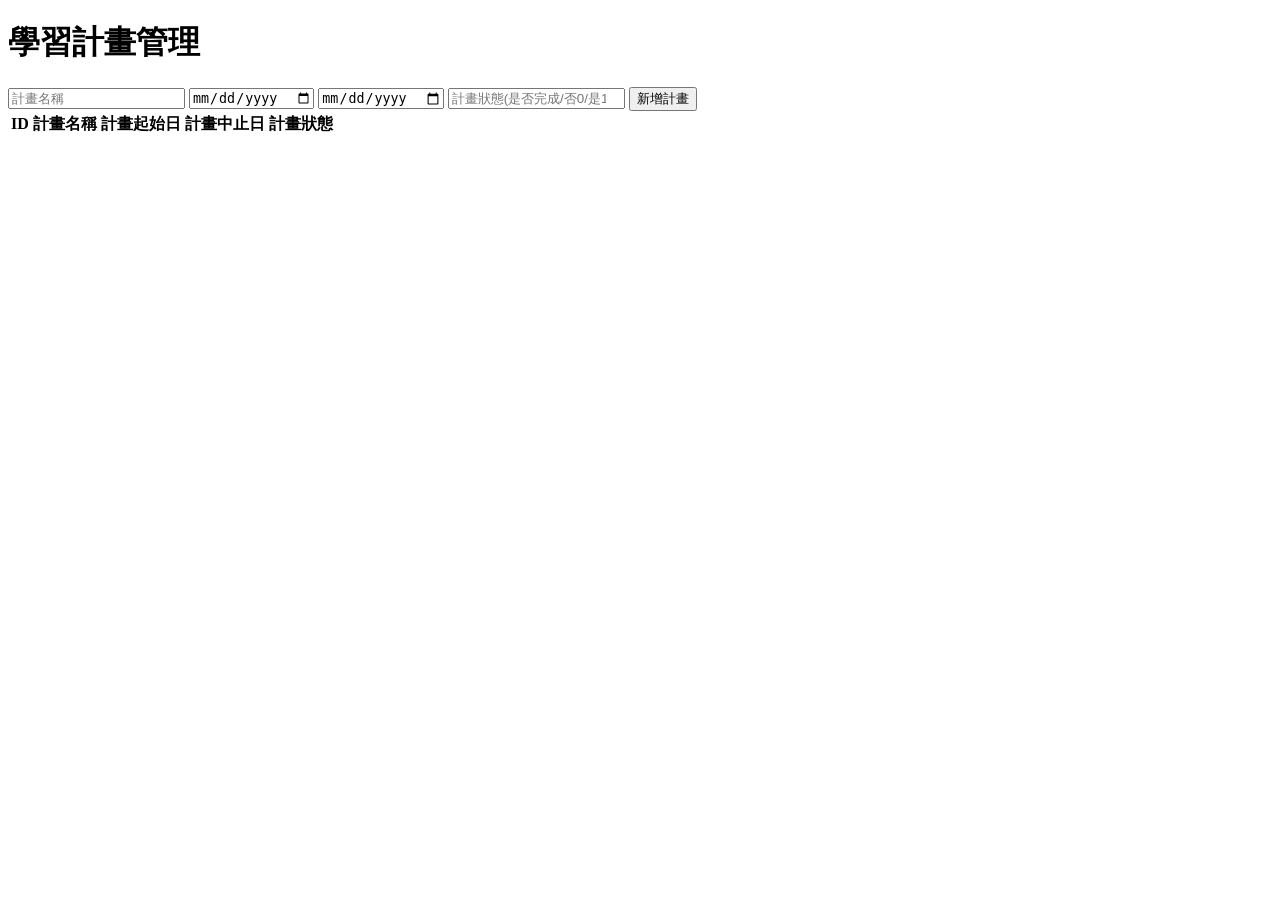
==== src/main/resources/static/index.html @ 2fe512c7 "1.修改Controller中的CRUD路徑。2.修改POST與DELETE的回傳HTTPStatus。3.新增簡易前端網頁。4.新增JavaScript檔案 - api.js:前端可向後端發出請求並" ====
<!DOCTYPE html>
<html lang="zh-TW">
<head>
    <meta charset="UTF-8">
    <title>學習計畫管理</title>
    <link rel="stylesheet" href="css/style.css">
</head>
<body>
    <h1>學習計畫管理</h1>

    <form id="plan-form">
        <input id="plan-title"    type="text"
               placeholder="計畫名稱"                  required>
        <input id="plan-start"    type="date"
               placeholder="計畫起始日"                required>
        <input id="plan-end"      type="date"
               placeholder="計畫中止日"                required>
        <input id="plan-state"    type="number"
               placeholder="計畫狀態(是否完成/否0/是1)"  required>
        <button type="submit">新增計畫</button>
    </form>

    <table>
        <thead>
            <tr>
                <th>ID</th>
                <th>計畫名稱</th>
                <th>計畫起始日</th>
                <th>計畫中止日</th>
                <th>計畫狀態</th>
            </tr>
        </thead>
        <tbody id="plan-list"></tbody>
    </table>

    <script src="js/api.js"></script>
    <script src="js/app.js"></script>

</body>
</html>
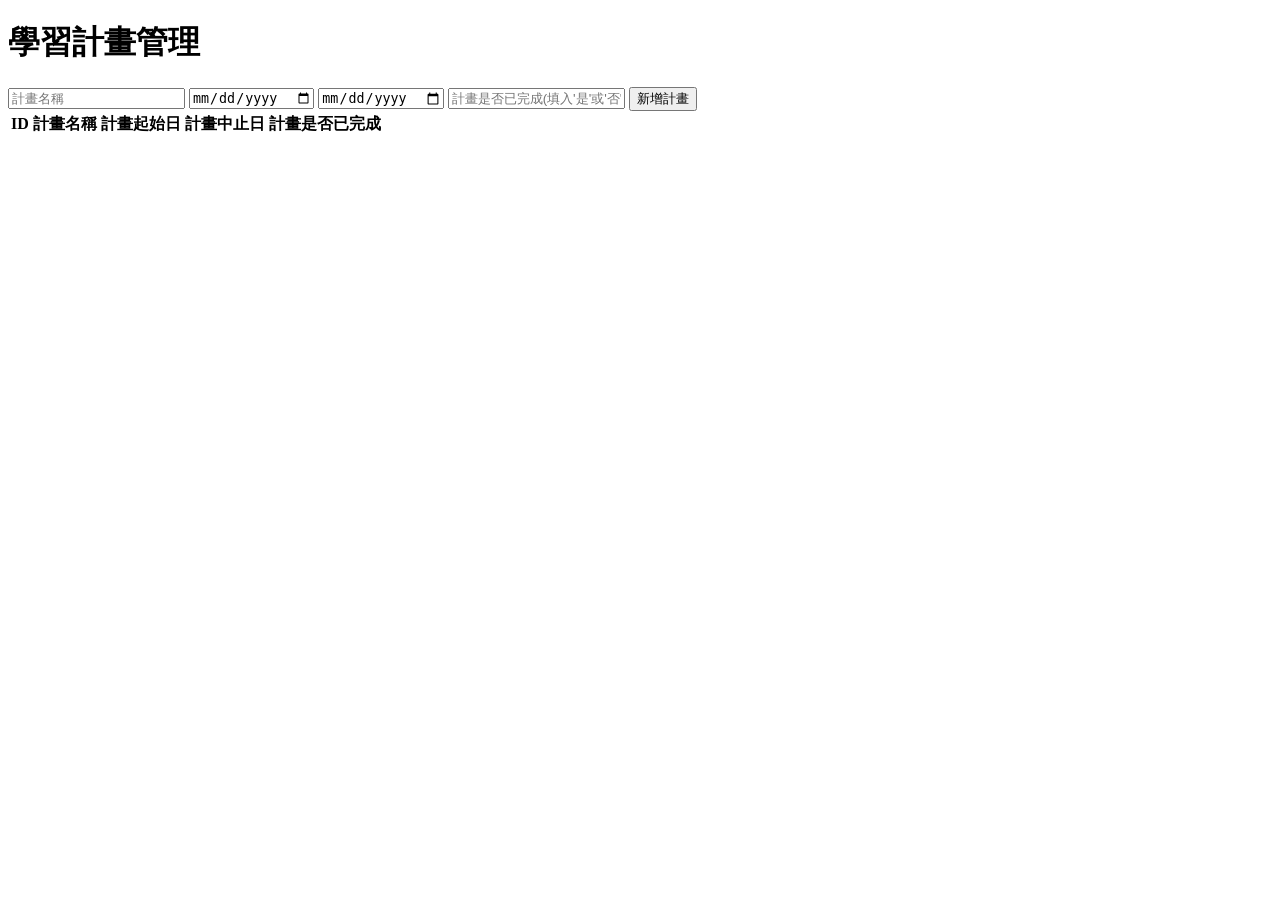
==== commit cbd580b6: "1.新增「查詢所有計畫」功能。2.撰寫並確認app.js的「查詢所有計畫」與「新增計畫」功能正常。" ====
--- a/src/main/resources/static/index.html
+++ b/src/main/resources/static/index.html
@@ -9,14 +9,14 @@
     <h1>學習計畫管理</h1>
 
     <form id="plan-form">
-        <input id="plan-title"    type="text"
+        <input id="plan-name"    type="text"
                placeholder="計畫名稱"                  required>
         <input id="plan-start"    type="date"
                placeholder="計畫起始日"                required>
         <input id="plan-end"      type="date"
                placeholder="計畫中止日"                required>
-        <input id="plan-state"    type="number"
-               placeholder="計畫狀態(是否完成/否0/是1)"  required>
+        <input id="plan-state"    type="text"
+               placeholder="計畫是否已完成(填入'是'或'否')"  required>
         <button type="submit">新增計畫</button>
     </form>
 
@@ -27,7 +27,7 @@
                 <th>計畫名稱</th>
                 <th>計畫起始日</th>
                 <th>計畫中止日</th>
-                <th>計畫狀態</th>
+                <th>計畫是否已完成</th>
             </tr>
         </thead>
         <tbody id="plan-list"></tbody>
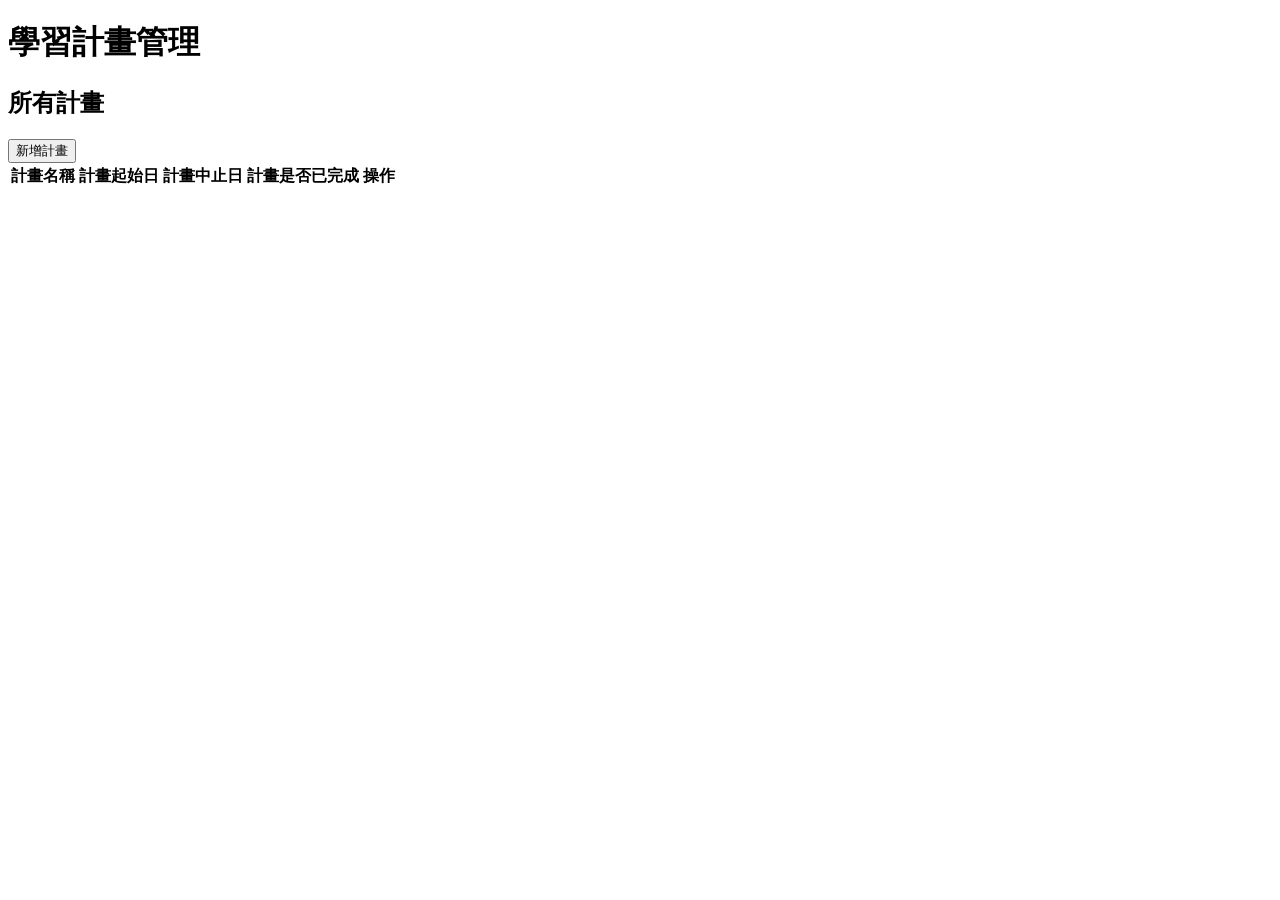
==== commit bdb2cb6a: "1.將前端網頁做分頁（新增計畫與修改計畫各做一個網頁，原主頁僅呈現所有計畫列表）。2.確認addPlan.html與addPlan.js功能正常。3.確認主頁新增的「刪除計畫」按鈕功能正常。" ====
--- a/src/main/resources/static/index.html
+++ b/src/main/resources/static/index.html
@@ -1,3 +1,4 @@
+
 <!DOCTYPE html>
 <html lang="zh-TW">
 <head>
@@ -8,33 +9,31 @@
 <body>
     <h1>學習計畫管理</h1>
 
-    <form id="plan-form">
-        <input id="plan-name"    type="text"
-               placeholder="計畫名稱"                  required>
-        <input id="plan-start"    type="date"
-               placeholder="計畫起始日"                required>
-        <input id="plan-end"      type="date"
-               placeholder="計畫中止日"                required>
-        <input id="plan-state"    type="text"
-               placeholder="計畫是否已完成(填入'是'或'否')"  required>
-        <button type="submit">新增計畫</button>
-    </form>
+    <div class="plan-header">
+        <h2>所有計畫</h2>
+        <button type="button"
+                onclick="location.href='addPlan.html'">
+            新增計畫
+        </button>
+    </div>
 
     <table>
         <thead>
-            <tr>
-                <th>ID</th>
-                <th>計畫名稱</th>
-                <th>計畫起始日</th>
-                <th>計畫中止日</th>
-                <th>計畫是否已完成</th>
-            </tr>
+        <tr>
+            <th>計畫名稱</th>
+            <th>計畫起始日</th>
+            <th>計畫中止日</th>
+            <th>計畫是否已完成</th>
+            <th>操作</th>
+        </tr>
         </thead>
-        <tbody id="plan-list"></tbody>
+
+        <tbody id="plan-list">
+        <!-- 由 app.js 動態載入計畫 -->
+        </tbody>
     </table>
 
     <script src="js/api.js"></script>
     <script src="js/app.js"></script>
-
 </body>
 </html>
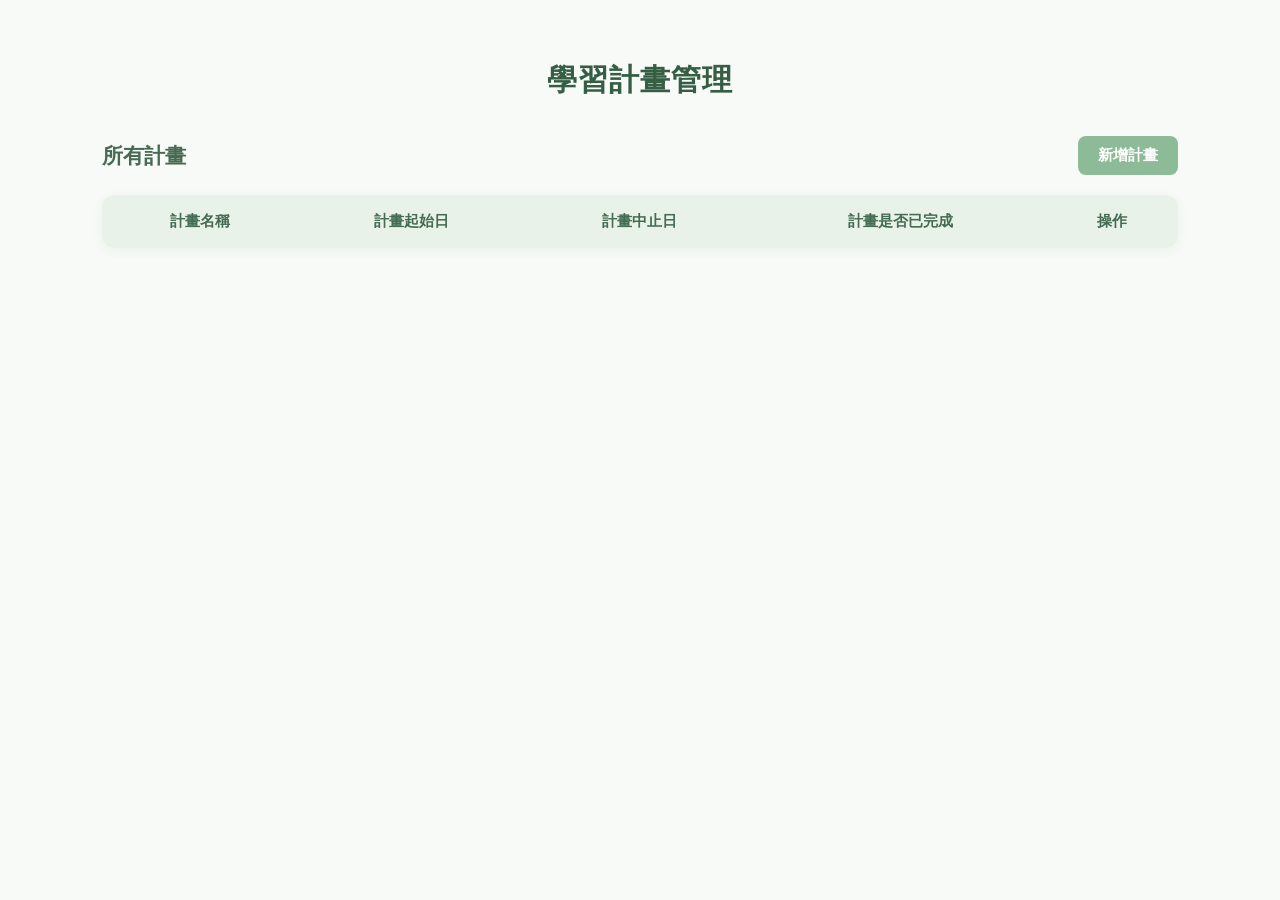
==== commit cba02de2: "1.確認updatePlan.html與updatePlan.js功能正常。2.新增style.css、addPlan.css、updatePlan.css內容。" ====
--- a/src/main/resources/static/index.html
+++ b/src/main/resources/static/index.html
@@ -1,4 +1,3 @@
-
 <!DOCTYPE html>
 <html lang="zh-TW">
 <head>
@@ -12,7 +11,7 @@
     <div class="plan-header">
         <h2>所有計畫</h2>
         <button type="button"
-                onclick="location.href='addPlan.html'">
+                onclick="window.location.href='addPlan.html'">
             新增計畫
         </button>
     </div>
--- a/src/main/resources/static/css/style.css
+++ b/src/main/resources/static/css/style.css
@@ -0,0 +1,158 @@
+/* ===== 全域設定 ===== */
+* {
+    box-sizing: border-box;
+}
+
+body {
+    margin: 0;
+    padding: 40px 8%;
+    font-family: "Noto Sans TC", "Microsoft JhengHei", sans-serif;
+    background-color: #f7faf7;
+    color: #37483d;
+}
+
+/* ===== 主標題 ===== */
+h1 {
+    text-align: center;
+    color: #355e45;
+    font-size: 30px;
+    font-weight: 700;
+    margin-bottom: 35px;
+    letter-spacing: 1px;
+}
+
+h2 {
+    color: #456b52;
+    font-size: 21px;
+    font-weight: 600;
+    margin: 0;
+}
+
+/* ===== 計畫標題區域 ===== */
+.plan-header {
+    display: flex;
+    justify-content: space-between;
+    align-items: center;
+    margin-bottom: 20px;
+}
+
+/* ===== 按鈕 ===== */
+button {
+    border: none;
+    border-radius: 8px;
+    padding: 10px 20px;
+    background-color: #8dbb98;
+    color: white;
+    font-size: 15px;
+    font-weight: 600;
+    cursor: pointer;
+    transition: background-color 0.2s, transform 0.2s;
+}
+
+button:hover {
+    background-color: #6fa57d;
+    transform: translateY(-2px);
+}
+
+button:active {
+    transform: translateY(0);
+}
+
+/* ===== 表格 ===== */
+table {
+    width: 100%;
+    border-collapse: collapse;
+    background-color: white;
+    border-radius: 12px;
+    overflow: hidden;
+    box-shadow: 0 3px 12px rgba(65, 100, 75, 0.06);
+}
+
+/* 表格標題 */
+thead {
+    background-color: #e8f2e9;
+}
+
+th {
+    padding: 17px 15px;
+    color: #456b52;
+    font-size: 15px;
+    font-weight: 600;
+    text-align: center;
+}
+
+/* 表格內容 */
+td {
+    padding: 16px 15px;
+    font-size: 14px;
+    color: #526158;
+    text-align: center;
+    border-bottom: 1px solid #edf2ed;
+}
+
+/* 表格列 hover */
+tbody tr {
+    transition: background-color 0.2s;
+}
+
+tbody tr:hover {
+    background-color: #f5faf5;
+}
+
+tbody tr:last-child td {
+    border-bottom: none;
+}
+
+/* ===== 表格內的操作按鈕 ===== */
+td button {
+    margin: 3px;
+    padding: 7px 13px;
+    font-size: 13px;
+    border-radius: 6px;
+}
+
+/* 刪除按鈕 */
+td button.delete-btn {
+    background-color: #e9a3a3;
+}
+
+td button.delete-btn:hover {
+    background-color: #d98282;
+}
+
+/* 修改按鈕 */
+td button.update-btn {
+    background-color: #8dbb98;
+}
+
+td button.update-btn:hover {
+    background-color: #6fa57d;
+}
+
+/* ===== RWD：手機版 ===== */
+@media (max-width: 768px) {
+    body {
+        padding: 25px 4%;
+    }
+
+    h1 {
+        font-size: 25px;
+    }
+
+    .plan-header {
+        gap: 15px;
+    }
+
+    table {
+        font-size: 12px;
+    }
+
+    th, td {
+        padding: 10px 6px;
+    }
+
+    td button {
+        padding: 6px 9px;
+        font-size: 12px;
+    }
+}
